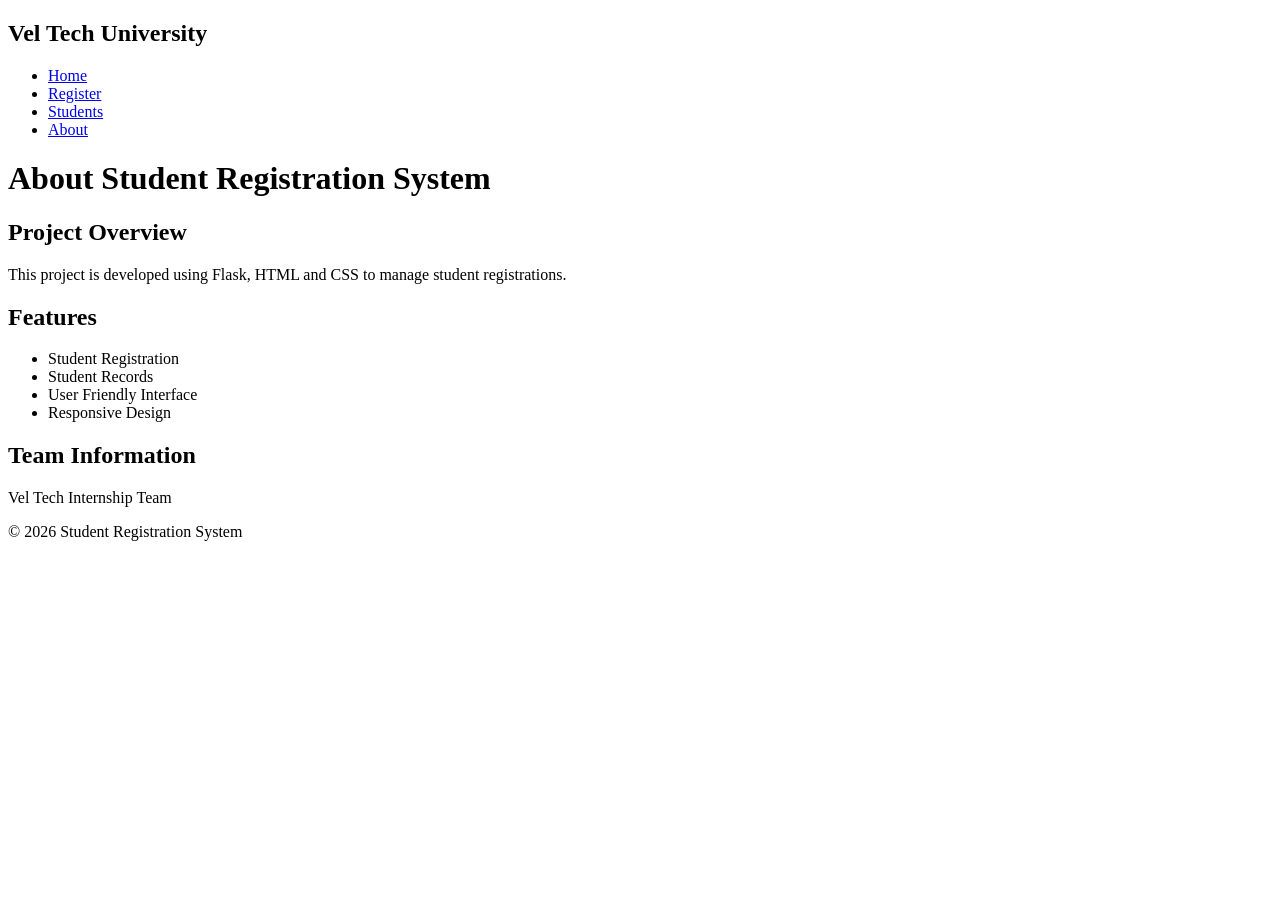
==== Student Registeration/templates/about.html @ eb17b783 "Create about.html" ====
<!DOCTYPE html>
<html>
<head>
    <title>About</title>
    <link rel="stylesheet" href="{{ url_for('static', filename='css/style.css') }}">
</head>
<body>
<nav>
    <h2>Vel Tech University</h2>
    <ul>
        <li><a href="/">Home</a></li>
        <li><a href="/register">Register</a></li>
        <li><a href="/students">Students</a></li>
        <li><a href="/about">About</a></li>
    </ul>
</nav>
<div class="container">
    <h1>About Student Registration System</h1>
    <div class="card">
        <h2>Project Overview</h2>
        <p>
            This project is developed using Flask, HTML and CSS to manage student registrations.
        </p>
    </div>
    <div class="card">
        <h2>Features</h2>
        <ul>
            <li>Student Registration</li>
            <li>Student Records</li>
            <li>User Friendly Interface</li>
            <li>Responsive Design</li>
        </ul>
    </div>
    <div class="card">
        <h2>Team Information</h2>
        <p>Vel Tech Internship Team</p>
    </div>
</div>
<footer>
    <p>© 2026 Student Registration System</p>
</footer>
</body>
</html>
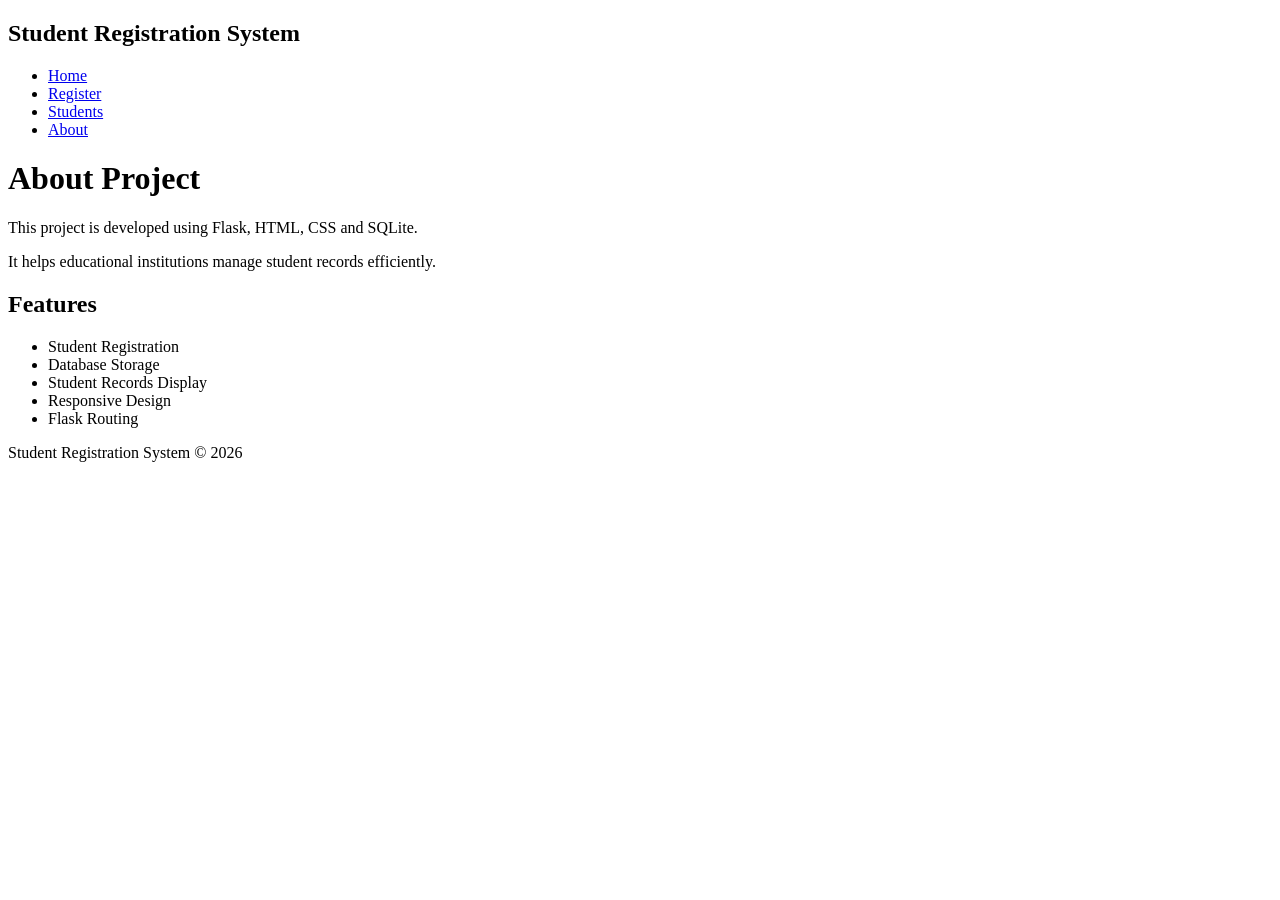
==== commit 79776852: "Update about.html" ====
--- a/Student Registeration/templates/about.html
+++ b/Student Registeration/templates/about.html
@@ -1,12 +1,12 @@
 <!DOCTYPE html>
 <html>
 <head>
-    <title>About</title>
-    <link rel="stylesheet" href="{{ url_for('static', filename='css/style.css') }}">
+<title>About</title>
+<link rel="stylesheet" href="{{ url_for('static', filename='css/style.css') }}">
 </head>
 <body>
 <nav>
-    <h2>Vel Tech University</h2>
+    <h2>Student Registration System</h2>
     <ul>
         <li><a href="/">Home</a></li>
         <li><a href="/register">Register</a></li>
@@ -14,30 +14,26 @@
         <li><a href="/about">About</a></li>
     </ul>
 </nav>
-<div class="container">
-    <h1>About Student Registration System</h1>
-    <div class="card">
-        <h2>Project Overview</h2>
-        <p>
-            This project is developed using Flask, HTML and CSS to manage student registrations.
-        </p>
-    </div>
-    <div class="card">
-        <h2>Features</h2>
-        <ul>
-            <li>Student Registration</li>
-            <li>Student Records</li>
-            <li>User Friendly Interface</li>
-            <li>Responsive Design</li>
-        </ul>
-    </div>
-    <div class="card">
-        <h2>Team Information</h2>
-        <p>Vel Tech Internship Team</p>
-    </div>
+<div class="about">
+<h1>About Project</h1>
+<p>
+This project is developed using Flask, HTML, CSS and SQLite.
+</p>
+<p>
+It helps educational institutions manage
+student records efficiently.
+</p>
+<h2>Features</h2>
+<ul>
+<li>Student Registration</li>
+<li>Database Storage</li>
+<li>Student Records Display</li>
+<li>Responsive Design</li>
+<li>Flask Routing</li>
+</ul>
 </div>
 <footer>
-    <p>© 2026 Student Registration System</p>
+Student Registration System © 2026
 </footer>
 </body>
-</html>+</html>
